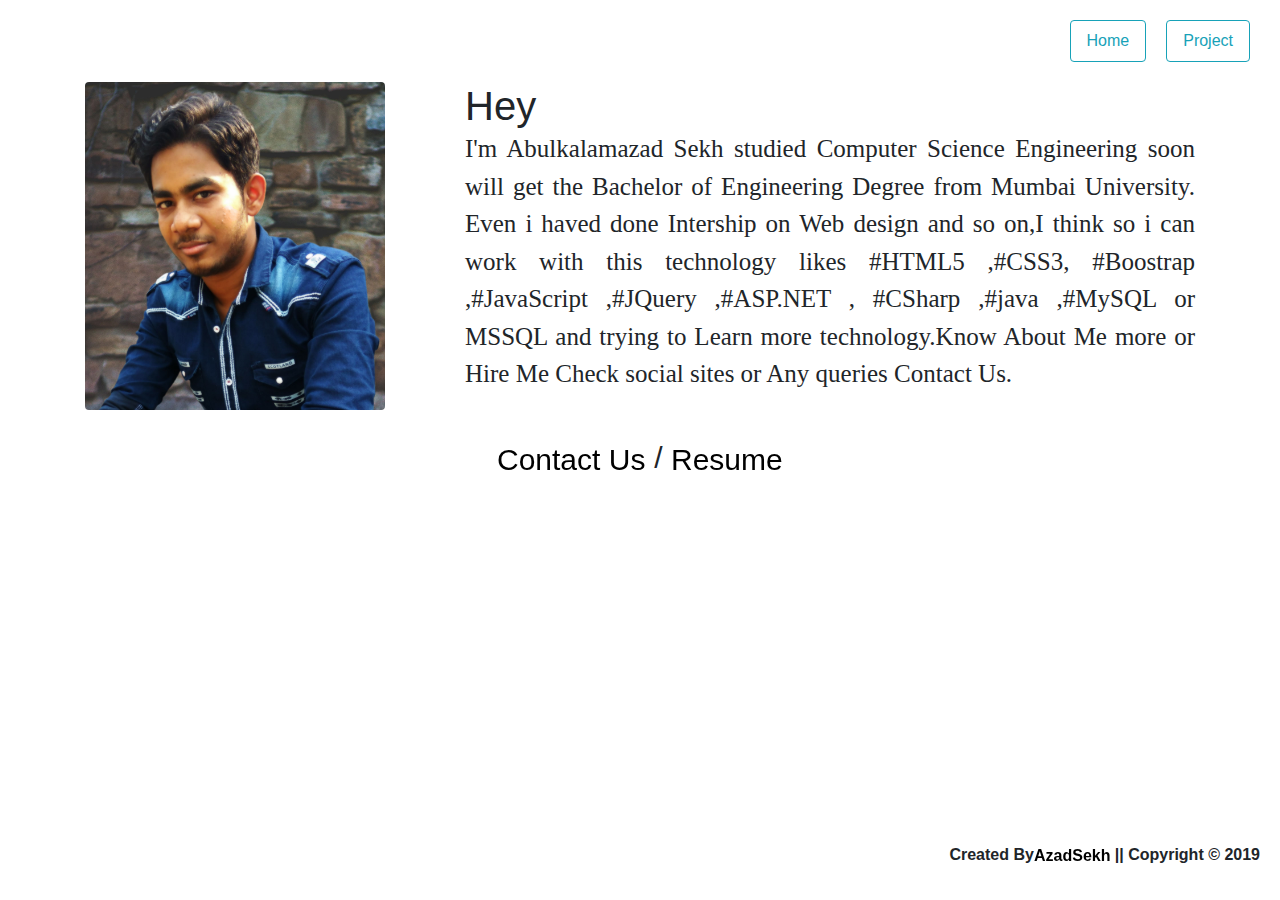
==== aboutMe.html @ 41ce5408 "index commit" ====
<!DOCTYPE html>
<html lang="en">
    <head>
            <meta http-equiv="x-UA-Compatible" content="IE=edge">
            <meta charset="utf-8">
            <meta name="viewport" content="width=device-width , initial-scale=1.0 shrink-to-fit=no">
        <title>Blog</title>
        <meta name="description" content="Protofolio website of Abulkalamazad Sekh  ">
        <link rel="shortcut icon" href="image/favicon.ico" type="images/x-icon"/>
        <script src="assests/jquery.js"></script>
        <script src="assests/bootstrap/js/bootstrap.bundle.js"></script>
        <link rel="stylesheet" href="assests/hover-min.css">
        <link rel="stylesheet" href="assests/bootstrap/css/bootstrap.css">
        <link rel="stylesheet" href="assests/stylesheet.css">
    </head>
    <body>
        <div id="content-wrapper">
            <div class="header">
                    <nav class="nav justify-content-end ">
                           
                            <a class="nav-link  btn btn-outline-info" href="/">Home</a>
                            <a class="nav-link  btn btn-outline-info" href="projectmain.html">Project</a>
                    </nav> 
            </div>
            <div class="description">
                <div class="container">
                    <div class="row">
                        <div class="col-md-4 col-sm-4">
                            <img src="image/azad ooo.jpg" class="img-fluid rounded" width="300" >
                        </div>
                        <div class="col-md-8 col-sm-8">
                            <strong class="h1">Hey</strong>
                            <p class="des">I'm Abulkalamazad Sekh studied Computer Science Engineering soon will get 
                                the Bachelor of Engineering Degree from Mumbai University.
                                Even i haved done Intership on Web design and so on,I think so i can work with this 
                                technology likes 
                                 #HTML5 ,#CSS3, #Boostrap ,#JavaScript ,#JQuery ,#ASP.NET ,
                                #CSharp ,#java ,#MySQL or MSSQL and trying to Learn more technology.Know About Me more or Hire Me
                                Check social sites or Any queries Contact Us.
                            </p>
                        </div>
                    </div>
                </div>
            </div>
            <div class="container inters">
                <div class="row interso">
                    <div class="col">
                        <div class="interso-content">
                            <p> <a class="hvr-wobble-horizontal" href="mailto:sekhazad740@gmail.com" target="_blank">
                                Contact Us</a> / <a  class="hvr-wobble-horizontal" href="http://bit.ly/azadresume" target="_blank">Resume</a></p>
                        </div>
                    </div>
                </div>
            </div>
            <div class="container-fluid footer">
                <div class="row">
                    <div class="col">
                        <footer>
                                <strong>Created By<a class="hvr-wobble-horizontal" href="https://twitter.com/@sekhazad740" target="_blank">AzadSekh</a> || Copyright © 2019</strong>         

                        </footer>
                    </div>
                </div>
            </div>
        </div>
        <script src="assests/customJavascript.js"></script>  
    </body>
</html>
---- assests/stylesheet.css ----
/*aboutme*/
body{
    margin:0px;
    padding:0px;
}
#content-wrapper .header .nav{
    margin:20px;
}
#content-wrapper .header .nav .nav-link{
    margin:0px 10px;
}
.description .des{
    text-align: justify;
    font-family: 'Times New Roman', Times, serif;
    font-size: 25px;
}
#content-wrapper .inters .interso .interso-content{
    text-align: center;
    font-family: Verdana, Geneva, Tahoma, sans-serif;
    font-size: 30px;
}
.interso-content>p>a{
color: black;
}
.interso-content>p>a:hover{
    color:#027cff;
}
#content-wrapper .inters{
    margin-top:25px;
    margin-bottom:25px;
}
#content-wrapper .footer{
   position: relative;
   padding:20px;
   text-align: right;
   margin-top:325px;
}
#content-wrapper .footer footer>strong>a{
    color:black;
}

/*Project page*/
#content-wrapper .foote{
    position: relative;
    padding:20px;
    text-align: right;
   
    /*margin-top:325px;*/
 }
 #content-wrapper .foote footer>strong>a{
     color:black;
 }
#content-wrapper .content-prj{
    margin-top:50px;
}
.content-prj .prj1,.prj2,.prj3
,.prj4,.prj5{
    margin-top:10px;
    text-align: justify;
}
/*Media */
@media (max-width: 768px){
    #content-wrapper .content-prj{
        margin-left: 10px;
        margin-right: 10px;
     width:auto;
    }
}

/**prj_docs**/
#content-wrapper .cnt-foo{
    margin-top:25px;
    padding:5px;
}
#content-wrapper .snp-con{
    margin:15px;
    padding:10px;
}
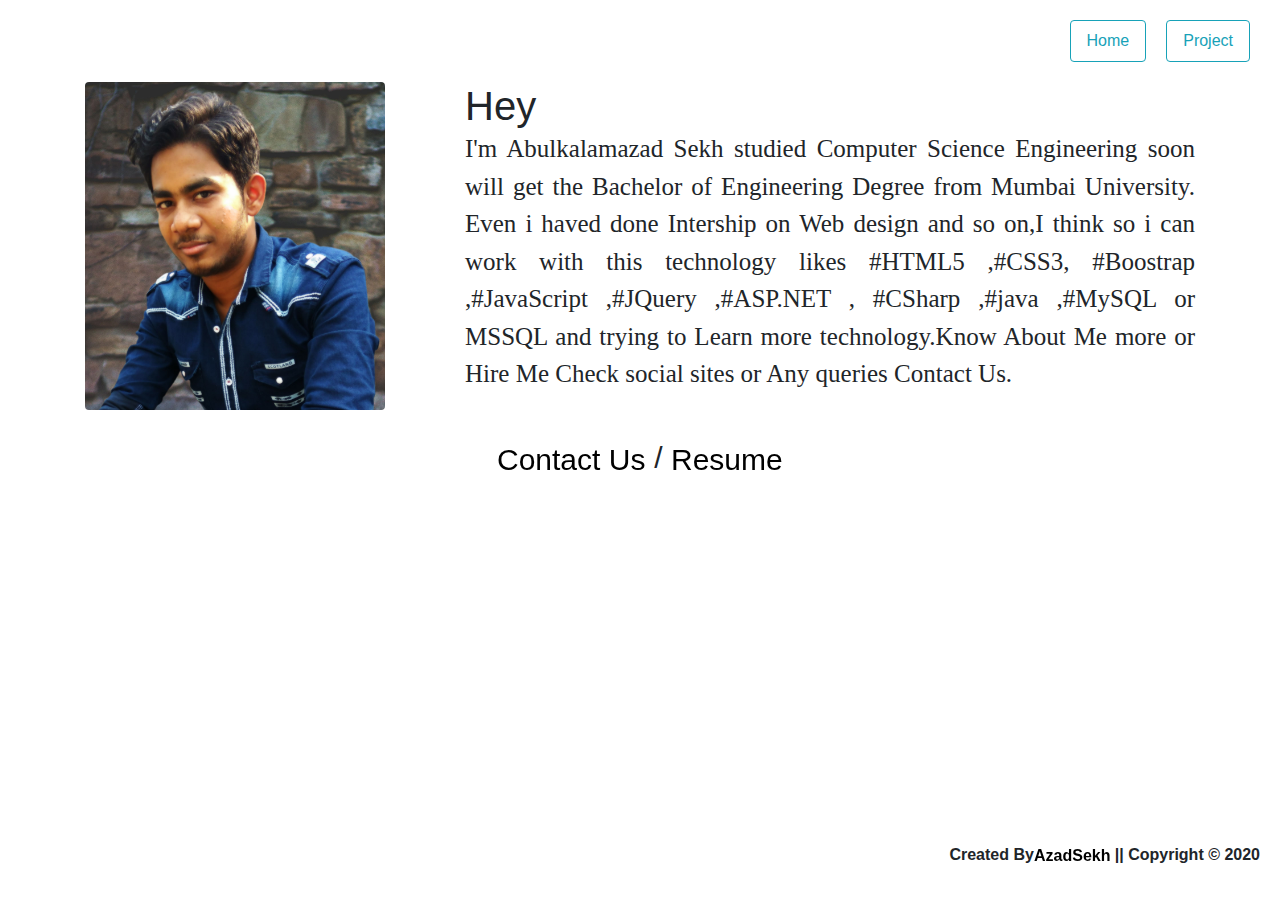
==== commit ff038f43: "Update aboutMe.html" ====
--- a/aboutMe.html
+++ b/aboutMe.html
@@ -46,8 +46,8 @@
                 <div class="row interso">
                     <div class="col">
                         <div class="interso-content">
-                            <p> <a class="hvr-wobble-horizontal" href="mailto:sekhazad740@gmail.com" target="_blank">
-                                Contact Us</a> / <a  class="hvr-wobble-horizontal" href="http://bit.ly/azadresume" target="_blank">Resume</a></p>
+                            <p> <a class="hvr-wobble-horizontal" href="mailto:sekhabul740@gmail.com" target="_blank">
+                                Contact Us</a> / <a  class="hvr-wobble-horizontal" href="https://bit.ly/3ieM1CZ" target="_blank">Resume</a></p>
                         </div>
                     </div>
                 </div>
@@ -56,7 +56,7 @@
                 <div class="row">
                     <div class="col">
                         <footer>
-                                <strong>Created By<a class="hvr-wobble-horizontal" href="https://twitter.com/@sekhazad740" target="_blank">AzadSekh</a> || Copyright © 2019</strong>         
+                                <strong>Created By<a class="hvr-wobble-horizontal" href="https://twitter.com/@sekhazad740" target="_blank">AzadSekh</a> || Copyright © 2020</strong>         
 
                         </footer>
                     </div>
@@ -65,4 +65,4 @@
         </div>
         <script src="assests/customJavascript.js"></script>  
     </body>
-</html>+</html>
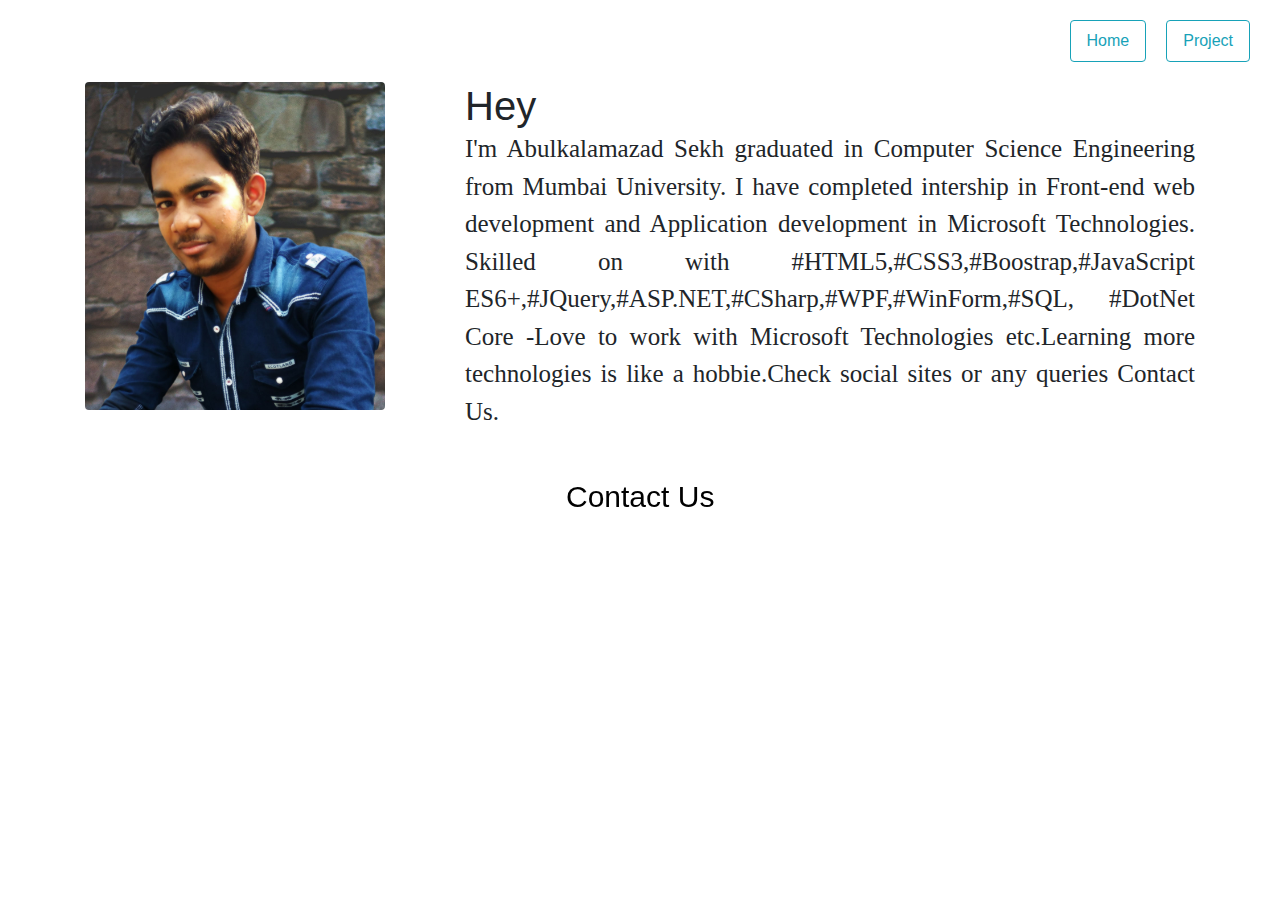
==== commit 181fdf8d: "Update Aboutme and Ui changes" ====
--- a/aboutMe.html
+++ b/aboutMe.html
@@ -19,7 +19,7 @@
                     <nav class="nav justify-content-end ">
                            
                             <a class="nav-link  btn btn-outline-info" href="/">Home</a>
-                            <a class="nav-link  btn btn-outline-info" href="projectmain.html">Project</a>
+                            <a class="nav-link  btn btn-outline-info" href="https://github.com/sekhazad?tab=repositories" target="_blank">Project</a>
                     </nav> 
             </div>
             <div class="description">
@@ -30,13 +30,11 @@
                         </div>
                         <div class="col-md-8 col-sm-8">
                             <strong class="h1">Hey</strong>
-                            <p class="des">I'm Abulkalamazad Sekh studied Computer Science Engineering soon will get 
-                                the Bachelor of Engineering Degree from Mumbai University.
-                                Even i haved done Intership on Web design and so on,I think so i can work with this 
-                                technology likes 
-                                 #HTML5 ,#CSS3, #Boostrap ,#JavaScript ,#JQuery ,#ASP.NET ,
-                                #CSharp ,#java ,#MySQL or MSSQL and trying to Learn more technology.Know About Me more or Hire Me
-                                Check social sites or Any queries Contact Us.
+                            <p class="des">I'm Abulkalamazad Sekh graduated in Computer Science Engineering from Mumbai University.
+                                I have completed intership in Front-end web development and Application development in Microsoft Technologies.
+                                Skilled on with #HTML5,#CSS3,#Boostrap,#JavaScript ES6+,#JQuery,#ASP.NET,#CSharp,#WPF,#WinForm,#SQL,
+                                #DotNet Core -Love to work with Microsoft Technologies etc.Learning more technologies is like a hobbie.Check social sites or any 
+                                queries Contact Us.                             
                             </p>
                         </div>
                     </div>
@@ -47,18 +45,8 @@
                     <div class="col">
                         <div class="interso-content">
                             <p> <a class="hvr-wobble-horizontal" href="mailto:sekhabul740@gmail.com" target="_blank">
-                                Contact Us</a> / <a  class="hvr-wobble-horizontal" href="https://bit.ly/3ieM1CZ" target="_blank">Resume</a></p>
+                                Contact Us</p>
                         </div>
-                    </div>
-                </div>
-            </div>
-            <div class="container-fluid footer">
-                <div class="row">
-                    <div class="col">
-                        <footer>
-                                <strong>Created By<a class="hvr-wobble-horizontal" href="https://twitter.com/@sekhazad740" target="_blank">AzadSekh</a> || Copyright © 2020</strong>         
-
-                        </footer>
                     </div>
                 </div>
             </div>
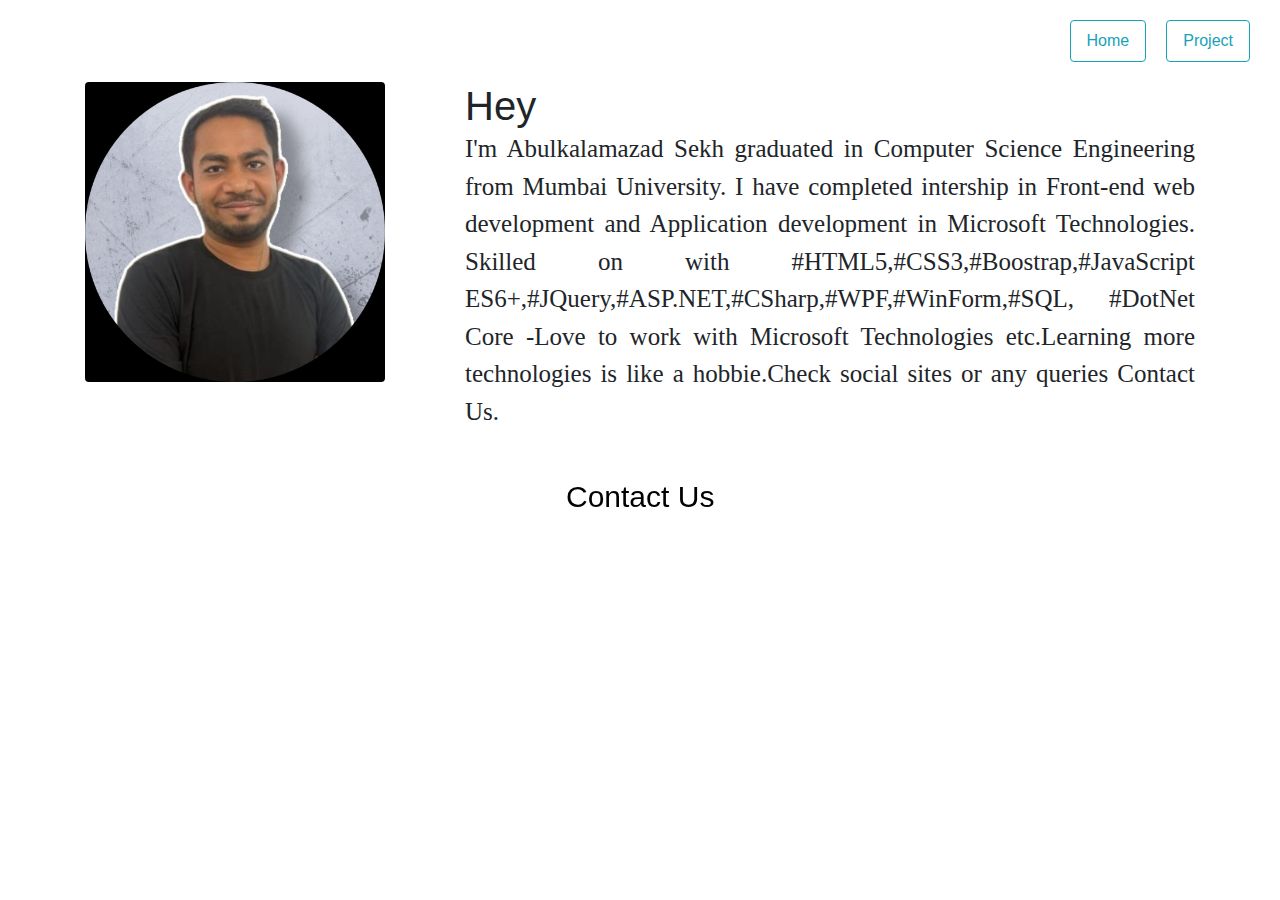
==== commit 94330feb: "Update aboutMe.html" ====
--- a/aboutMe.html
+++ b/aboutMe.html
@@ -26,7 +26,7 @@
                 <div class="container">
                     <div class="row">
                         <div class="col-md-4 col-sm-4">
-                            <img src="image/azad ooo.jpg" class="img-fluid rounded" width="300" >
+                            <img src="image/pf.jpeg" class="img-fluid rounded" width="300" >
                         </div>
                         <div class="col-md-8 col-sm-8">
                             <strong class="h1">Hey</strong>
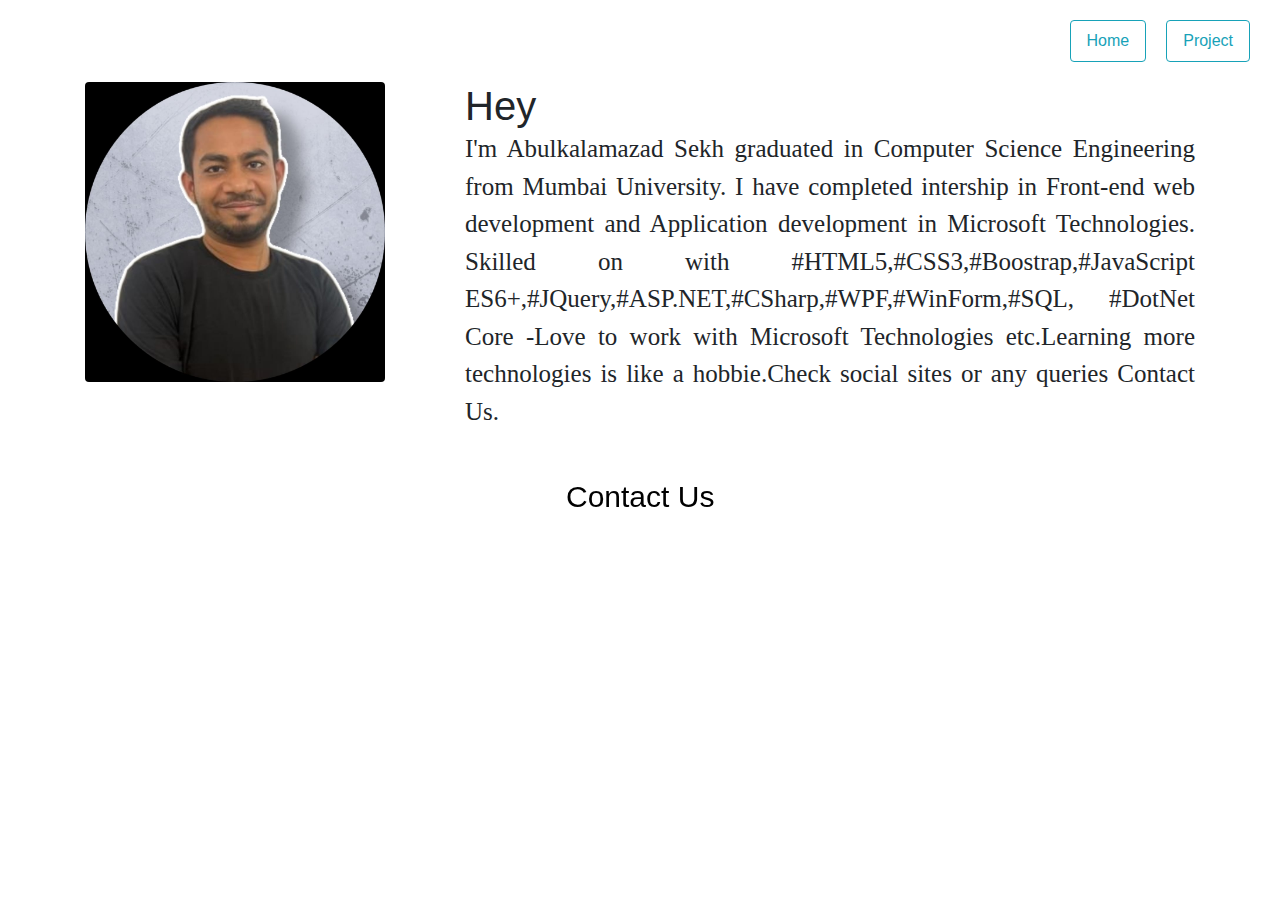
==== commit 3879e891: "Update aboutMe.html" ====
--- a/aboutMe.html
+++ b/aboutMe.html
@@ -26,7 +26,7 @@
                 <div class="container">
                     <div class="row">
                         <div class="col-md-4 col-sm-4">
-                            <img src="image/pf.jpeg" class="img-fluid rounded" width="300" >
+                            <img src="image/pf.png" class="img-fluid rounded" width="300" >
                         </div>
                         <div class="col-md-8 col-sm-8">
                             <strong class="h1">Hey</strong>
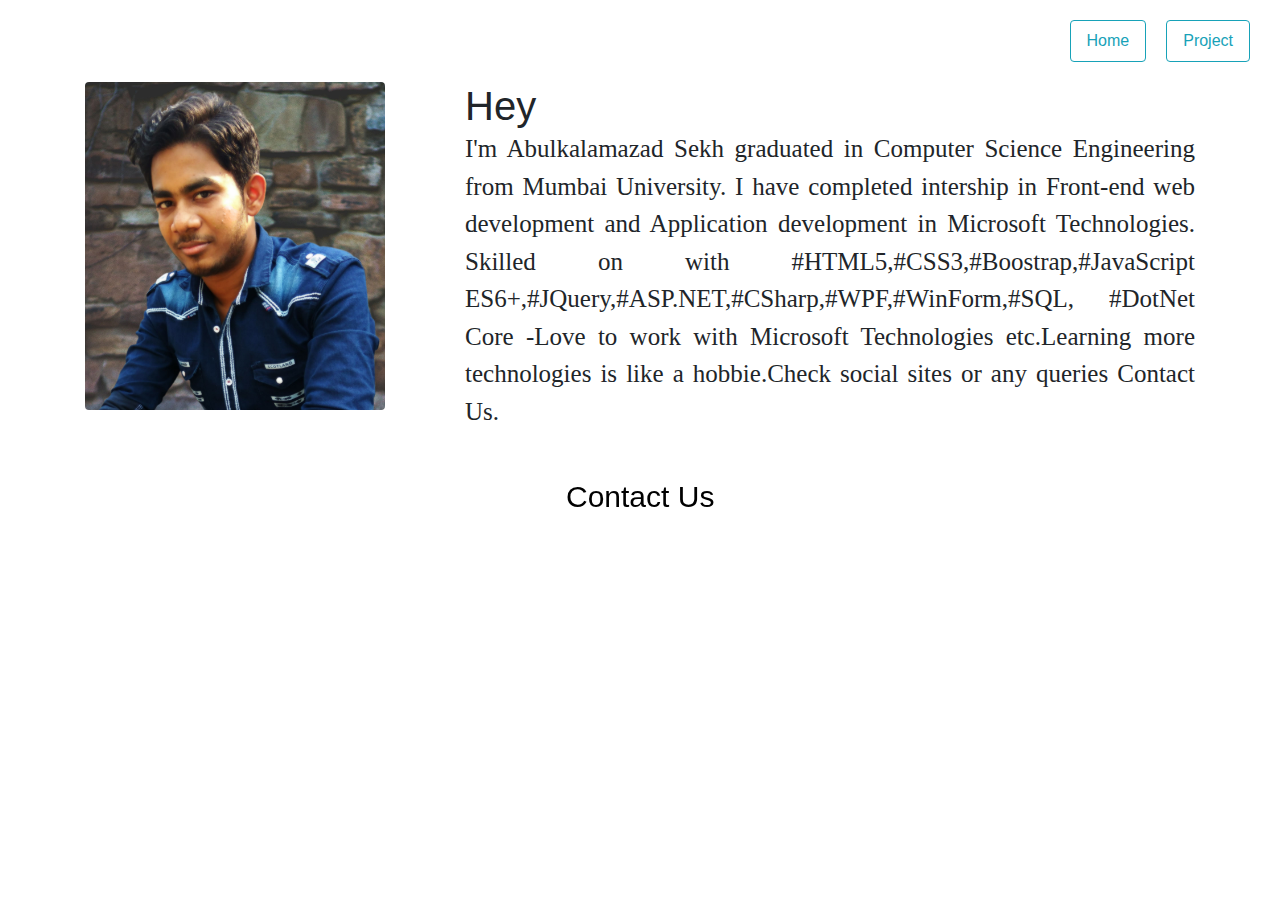
==== commit e3002374: "Update aboutMe.html" ====
--- a/aboutMe.html
+++ b/aboutMe.html
@@ -26,7 +26,7 @@
                 <div class="container">
                     <div class="row">
                         <div class="col-md-4 col-sm-4">
-                            <img src="image/pf.png" class="img-fluid rounded" width="300" >
+                            <img src="image/azad ooo.jpg" class="img-fluid rounded" width="300" >
                         </div>
                         <div class="col-md-8 col-sm-8">
                             <strong class="h1">Hey</strong>
